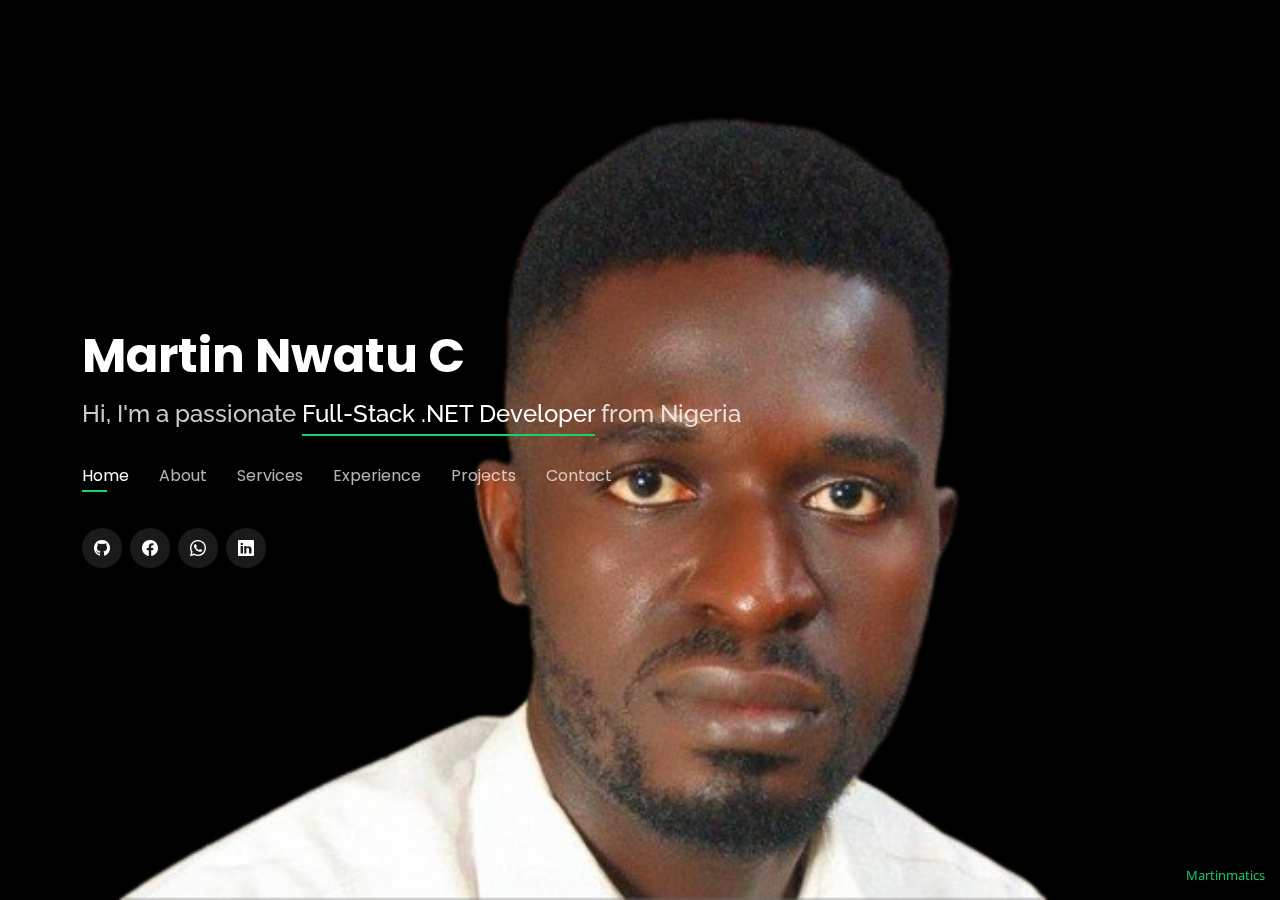
==== index.html @ f1be6965 "my porfolio website" ====
<!DOCTYPE html>
<html lang="en">

<head>
  <meta charset="utf-8">
  <meta content="width=device-width, initial-scale=1.0" name="viewport">

  <title>Martinmatics</title>
  <meta content="" name="description">
  <meta content="" name="keywords">

  <!-- Favicons -->
  <!-- <link href="assets/img/favicon.png" rel="icon"> -->
  <link href="assets/img/apple-touch-icon.png" rel="apple-touch-icon">

  <!-- Google Fonts -->
  <link
    href="https://fonts.googleapis.com/css?family=Open+Sans:300,300i,400,400i,600,600i,700,700i|Raleway:300,300i,400,400i,500,500i,600,600i,700,700i|Poppins:300,300i,400,400i,500,500i,600,600i,700,700i"
    rel="stylesheet">

  <!-- Vendor CSS Files -->
  <link href="assets/vendor/bootstrap/css/bootstrap.min.css" rel="stylesheet">
  <link href="assets/vendor/bootstrap-icons/bootstrap-icons.css" rel="stylesheet">
  <link href="assets/vendor/boxicons/css/boxicons.min.css" rel="stylesheet">
  <link href="assets/vendor/glightbox/css/glightbox.min.css" rel="stylesheet">
  <link href="assets/vendor/remixicon/remixicon.css" rel="stylesheet">
  <link href="assets/vendor/swiper/swiper-bundle.min.css" rel="stylesheet">

  <!-- Template Main CSS File -->
  <link href="assets/css/style.css" rel="stylesheet">

  <link rel="stylesheet" href="https://cdnjs.cloudflare.com/ajax/libs/font-awesome/6.5.2/css/all.min.css"
    integrity="sha512-SnH5WK+bZxgPHs44uWIX+LLJAJ9/2PkPKZ5QiAj6Ta86w+fsb2TkcmfRyVX3pBnMFcV7oQPJkl9QevSCWr3W6A=="
    crossorigin="anonymous" referrerpolicy="no-referrer" />

</head>

<body>

  <!-- ======= Header ======= -->
  <header id="header">
    <div class="container">

      <h1><a href="index.html">Martin Nwatu C</a></h1>
      <h2>Hi, I'm a passionate <span>Full-Stack .NET Developer</span> from Nigeria</h2>

      <nav id="navbar" class="navbar">
        <ul>
          <li><a class="nav-link active" href="#header">Home</a></li>
          <li><a class="nav-link" href="#about">About</a></li>
          <li><a class="nav-link" href="#services">Services</a></li>
          <li><a class="nav-link" href="#experience">Experience</a></li>
          <li><a class="nav-link" href="#portfolio">Projects</a></li>
          <li><a class="nav-link" href="#contact">Contact</a></li>
        </ul>
        <i class="bi bi-list mobile-nav-toggle"></i>
      </nav><!-- .navbar -->

      <div class="social-links">
        <a href="https://github.com/martinmatics100" target="_blank" title="github" class="github"><i
            class="bi bi-github"></i></a>
        <a href="https://web.facebook.com/profile.php?id=100082060447972" target="_blank" title="facebook"
          class="facebook"><i class="bi bi-facebook"></i></a>
        <a href="https://wa.link/15tx0p" target="_blank" title="whatsapp" class="whatsapp"><i
            class="bi bi-whatsapp"></i></a>
        <a href="https://www.linkedin.com/in/martin-nwatu/" target="_blank" title="linkedin" class="linkedin"><i
            class="bi bi-linkedin"></i></a>
      </div>

    </div>
  </header><!-- End Header -->

  <!-- ======= About Section ======= -->
  <section id="about" class="about">

    <!-- ======= About Me ======= -->
    <div class="about-me container">

      <div class="section-title">
        <h2>About</h2>
        <p>Learn more about me</p>
      </div>

      <div class="row">
        <div class="col-lg-4" data-aos="fade-right">
          <img src="assets/img/Martin-removebg-preview(1).png" class="img-fluid" alt="">
        </div>
        <div class="col-lg-8 pt-4 pt-lg-0 content" data-aos="fade-left">
          <h3>Full-Stack .NET Developer</h3>
          <p class="fst-italic">
            As a Full-Stack .NET Developer, I specialize in building robust and scalable applications, constantly
            pushing the boundaries of what's possible with modern technology. My expertise in both frontend and backend
            development ensures efficient, reliable, and user-friendly solutions for every project.
          </p>
          <div class="row">
            <div class="col-lg-6">
              <ul>
                <li><i class="bi bi-chevron-right"></i> <strong>Birthday:</strong> <span>October 15th</span></li>
                <li><i class="bi bi-chevron-right"></i> <strong>Availability:</strong> <span>Full-Time/Part-Time
                    (Remote)</span></li>
                <li><i class="bi bi-chevron-right"></i> <strong>Phone:</strong> <span>+2349131518262</span></li>
                <li><i class="bi bi-chevron-right"></i> <strong>City:</strong> <span>Lagos State, Nigeria</span></li>
              </ul>
            </div>
            <div class="col-lg-6">
              <ul>
                <li><i class="bi bi-chevron-right"></i> <strong>Nick Name:</strong> <span>Martinmatics</span></li>
                <li><i class="bi bi-chevron-right"></i> <strong>Interests:</strong> <span>Coding, Football,
                    Reading</span></li>
                <li><i class="bi bi-chevron-right"></i> <strong>Email:</strong>
                  <span>martinchukwuemeka67@gmail.com</span>
                </li>
                <li><i class="bi bi-chevron-right"></i> <strong>Freelance:</strong> <span>Available</span></li>
              </ul>
            </div>
          </div>
          <p>
            I also create innovative solutions using the latest technologies like ASP.NET, ASP.NET
            Core, SignalR, MS SQL Server, Docker, Kubernetes, and Azure and many more. I focus on delivering excellent
            results and
            have led projects to new levels of success. I improve existing code to boost performance, scalability, and
            user experience. My work brings energy and success to every project I take on.
          </p>
        </div>
      </div>

    </div><!-- End About Me -->

    <!-- ======= Counts ======= -->
    <div class="counts container">

      <div class="row">

        <div class="col-lg-3 col-md-6">
          <div class="count-box">
            <i class="bi bi-emoji-smile"></i>
            <span data-purecounter-start="0" data-purecounter-end="15" data-purecounter-duration="1"
              class="purecounter"></span>
            <p>Happy Clients</p>
          </div>
        </div>

        <div class="col-lg-3 col-md-6 mt-5 mt-md-0">
          <div class="count-box">
            <i class="bi bi-journal-richtext"></i>
            <span data-purecounter-start="0" data-purecounter-end="20" data-purecounter-duration="1"
              class="purecounter"></span>
            <p>Projects</p>
          </div>
        </div>

        <div class="col-lg-3 col-md-6 mt-5 mt-lg-0">
          <div class="count-box">
            <i class="bi bi-headset"></i>
            <span data-purecounter-start="0" data-purecounter-end="1463" data-purecounter-duration="1"
              class="purecounter"></span>
            <p>Hours Of Support</p>
          </div>
        </div>

        <div class="col-lg-3 col-md-6 mt-5 mt-lg-0">
          <div class="count-box">
            <i class="bi bi-award"></i>
            <span data-purecounter-start="0" data-purecounter-end="3" data-purecounter-duration="1"
              class="purecounter"></span>
            <p>Years Of Experience</p>
          </div>
        </div>

      </div>

    </div><!-- End Counts -->

    <!-- ======= Skills  ======= -->
    <div class="skills container">

      <div class="section-title">
        <h2>Skills</h2>
      </div>

      <div class="row skills-content">

        <div class="col-lg-6">

          <div class="progress">
            <span class="skill">HTML <i class="val">100%</i></span>
            <div class="progress-bar-wrap">
              <div class="progress-bar" role="progressbar" aria-valuenow="100" aria-valuemin="0" aria-valuemax="100">
              </div>
            </div>
          </div>

          <div class="progress">
            <span class="skill">CSS <i class="val">100%</i></span>
            <div class="progress-bar-wrap">
              <div class="progress-bar" role="progressbar" aria-valuenow="100" aria-valuemin="0" aria-valuemax="100">
              </div>
            </div>
          </div>

          <div class="progress">
            <span class="skill">JavaScript <i class="val">85%</i></span>
            <div class="progress-bar-wrap">
              <div class="progress-bar" role="progressbar" aria-valuenow="85" aria-valuemin="0" aria-valuemax="100">
              </div>
            </div>
          </div>

          <div class="progress">
            <span class="skill">React <i class="val">85%</i></span>
            <div class="progress-bar-wrap">
              <div class="progress-bar" role="progressbar" aria-valuenow="85" aria-valuemin="0" aria-valuemax="100">
              </div>
            </div>
          </div>
          <div class="progress">
            <span class="skill">Version Control<i class="val">100%</i></span>
            <div class="progress-bar-wrap">
              <div class="progress-bar" role="progressbar" aria-valuenow="100" aria-valuemin="0" aria-valuemax="100">
              </div>
            </div>
          </div>

          <div class="progress">
            <span class="skill">Design Patterns <i class="val">100%</i></span>
            <div class="progress-bar-wrap">
              <div class="progress-bar" role="progressbar" aria-valuenow="100" aria-valuemin="0" aria-valuemax="100">
              </div>
            </div>
          </div>
          <div class="progress">
            <span class="skill">Soft Skills<i class="val">100%</i></span>
            <div class="progress-bar-wrap">
              <div class="progress-bar" role="progressbar" aria-valuenow="100" aria-valuemin="0" aria-valuemax="100">
              </div>
            </div>
          </div>

        </div>

        <div class="col-lg-6">

          <div class="progress">
            <span class="skill">C# <i class="val">100%</i></span>
            <div class="progress-bar-wrap">
              <div class="progress-bar" role="progressbar" aria-valuenow="100" aria-valuemin="0" aria-valuemax="100">
              </div>
            </div>
          </div>

          <div class="progress">
            <span class="skill">C# - WebApi <i class="val">100%</i></span>
            <div class="progress-bar-wrap">
              <div class="progress-bar" role="progressbar" aria-valuenow="100" aria-valuemin="0" aria-valuemax="100">
              </div>
            </div>
          </div>

          <div class="progress">
            <span class="skill">SQL <i class="val">75%</i></span>
            <div class="progress-bar-wrap">
              <div class="progress-bar" role="progressbar" aria-valuenow="75" aria-valuemin="0" aria-valuemax="100">
              </div>
            </div>
          </div>
          <div class="progress">
            <span class="skill">Databases<i class="val">100%</i></span>
            <div class="progress-bar-wrap">
              <div class="progress-bar" role="progressbar" aria-valuenow="100" aria-valuemin="0" aria-valuemax="100">
              </div>
            </div>
          </div>

          <div class="progress">
            <span class="skill">Unit Testing<i class="val">100%</i></span>
            <div class="progress-bar-wrap">
              <div class="progress-bar" role="progressbar" aria-valuenow="100" aria-valuemin="0" aria-valuemax="100">
              </div>
            </div>
          </div>

          <div class="progress">
            <span class="skill">Entity Framework Core <i class="val">90%</i></span>
            <div class="progress-bar-wrap">
              <div class="progress-bar" role="progressbar" aria-valuenow="90" aria-valuemin="0" aria-valuemax="100">
              </div>
            </div>
          </div>

          <div class="progress">
            <span class="skill">Blazor<i class="val">80%</i></span>
            <div class="progress-bar-wrap">
              <div class="progress-bar" role="progressbar" aria-valuenow="80" aria-valuemin="0" aria-valuemax="100">
              </div>
            </div>
          </div>

        </div>

      </div>

    </div><!-- End Skills -->

    <!-- ======= Interests ======= -->
    <div class="interests container">

      <div class="section-title">
        <h2>Interests</h2>
      </div>

      <div class="row">
        <div class="col-lg-3 col-md-4">
          <div class="icon-box">
            <i class="fa-sharp fa-regular fa-futbol" style="color: #ffbb2c;"></i>
            <h3>Sports (Football)</h3>
          </div>
        </div>
        <div class="col-lg-3 col-md-4 mt-4 mt-md-0">
          <div class="icon-box">
            <i class="fa-solid fa-book-open" style="color: #5578ff;"></i>
            <h3>Reading</h3>
          </div>
        </div>
        <div class="col-lg-3 col-md-4 mt-4 mt-md-0">
          <div class="icon-box">
            <i class="fa-solid fa-laptop-code" style="color: #e80368;"></i>
            <h3>Coding</h3>
          </div>
        </div>
        <div class="col-lg-3 col-md-4 mt-4 mt-lg-0">
          <div class="icon-box">
            <i class="fa-solid fa-laptop" style="color: #e361ff;"></i>
            <h3>Technology Trends</h3>
          </div>
        </div>
        <div class="col-lg-3 col-md-4 mt-4">
          <div class="icon-box">
            <i class="fa-solid fa-globe" style="color: #47aeff;"></i>
            <h3>History and Culture</h3>
          </div>
        </div>
        <div class="col-lg-3 col-md-4 mt-4">
          <div class="icon-box">
            <i class="fa-solid fa-leaf" style="color: #ffa76e;"></i>
            <h3>Sustainability</h3>
          </div>
        </div>
        <div class="col-lg-3 col-md-4 mt-4">
          <div class="icon-box">
            <i class="fa-solid fa-shuttle-space" style="color: #11dbcf;"></i>
            <h3>Science Fiction</h3>
          </div>
        </div>
        <div class="col-lg-3 col-md-4 mt-4">
          <div class="icon-box">
            <i class="fa-solid fa-video" style="color: #4233ff;"></i>
            <h3>Documentary Filmmaking</h3>
          </div>
        </div>
        <div class="col-lg-3 col-md-4 mt-4">
          <div class="icon-box">
            <i class="fa-solid fa-heart" style="color: #b2904f;"></i>
            <h3>Philanthropy</h3>
          </div>
        </div>
        <div class="col-lg-3 col-md-4 mt-4">
          <div class="icon-box">
            <i class="fa-solid fa-gamepad" style="color: #b20969;"></i>
            <h3>Game Development</h3>
          </div>
        </div>
        <div class="col-lg-3 col-md-4 mt-4">
          <div class="icon-box">
            <i class="fa-solid fa-chess" style="color: #ff5828;"></i>
            <h3>Board Games:</h3>
          </div>
        </div>
        <div class="col-lg-3 col-md-4 mt-4">
          <div class="icon-box">
            <i class="fa-solid fa-pencil" style="color: #29cc61;"></i>
            <h3>Creative Writing</h3>
          </div>
        </div>
      </div>

    </div><!-- End Interests -->

    <!-- ======= Testimonials ======= -->
    <div class="testimonials container">

      <div class="section-title">
        <h2>Testimonials</h2>
      </div>

      <div class="testimonials-slider swiper" data-aos="fade-up" data-aos-delay="100">
        <div class="swiper-wrapper">

          <div class="swiper-slide">
            <div class="testimonial-item">
              <p>
                <i class="bx bxs-quote-alt-left quote-icon-left"></i>
                I had the pleasure of working with Martin Nwatu at Decagon Institute. He's an exceptional developer,
                delivering top-quality work and tackling new challenges with confidence and attention to detail. Martin
                is a dedicated team player who goes the extra mile. Highly recommend for any future opportunities.

                <i class="bx bxs-quote-alt-right quote-icon-right"></i>
              </p>
              <img src="assets/img/testimonials/Rachel.png" class="testimonial-img" alt="">
              <h3>Rachael Inegbedion</h3>
              <h4>Program Manager &amp; Scrum Master</h4>
            </div>
          </div><!-- End testimonial item -->

          <div class="swiper-slide">
            <div class="testimonial-item">
              <p>
                <i class="bx bxs-quote-alt-left quote-icon-left"></i>
                Working with Martin on a major project was a pleasure. His hard work, talent, and reliability were
                evident as he tackled challenges with enthusiasm and skill. Martin consistently delivered tasks ahead of
                schedule and integrated seamlessly into our team culture. He's an ideal candidate for your team.
                <i class="bx bxs-quote-alt-right quote-icon-right"></i>
              </p>
              <img src="assets/img/testimonials/Lucky.png" class="testimonial-img" alt="">
              <h3>Lucky Otono</h3>
              <h4>Sofftware Engineer | B.Eng (Mechanical Engineering) | C# | .NET | ASP.NET Core | React.JS | Tailwind |
                Bootstrap</h4>
            </div>
          </div><!-- End testimonial item -->

          <div class="swiper-slide">
            <div class="testimonial-item">
              <p>
                <i class="bx bxs-quote-alt-left quote-icon-left"></i>
                I highly recommend Nwatu Martin as a dedicated and hardworking C# developer. His strong work ethic,
                attention to detail, and passion for coding make him a valuable asset to any team. With his expertise, I
                have no doubt that he will excel in any project he undertakes.
                <i class="bx bxs-quote-alt-right quote-icon-right"></i>
              </p>
              <img src="assets/img/testimonials/Obiora.png" class="testimonial-img" alt="">
              <h3>Obiora (Kingsley) Ejiofor</h3>
              <h4>CERTIFIED SOFTWARE ENGINEER. || FRONT-END DEVELOPER. || CERTIFIED NODE.JS DEVELOPER.</h4>
            </div>
          </div><!-- End testimonial item -->

          <div class="swiper-slide">
            <div class="testimonial-item">
              <p>
                <i class="bx bxs-quote-alt-left quote-icon-left"></i>
                Martin is an exceptional developer who consistently delivers high-quality code and solutions. His
                ability to tackle complex problems with efficiency and precision sets him apart. He's a valuable team
                member who can be relied upon to meet deadlines and exceed expectations.
                <i class="bx bxs-quote-alt-right quote-icon-right"></i>
              </p>
              <img src="assets/img/testimonials/Elizabeth.png" class="testimonial-img" alt="">
              <h3>Elizabeth Okisamen</h3>
              <h4>Scrum Master | Program Manager | Physical Wellness Enthusiast | Tech Enthusiast | Voiceover Artist |
                Volunteer @Unicef Genu9ja</h4>
            </div>
          </div><!-- End testimonial item -->

          <div class="swiper-slide">
            <div class="testimonial-item">
              <p>
                <i class="bx bxs-quote-alt-left quote-icon-left"></i>
                Martin is an outstanding developer with a keen eye for detail and a knack for problem-solving. His
                ability to grasp complex concepts quickly and deliver high-quality code makes him a valuable asset to
                any team.
                <i class="bx bxs-quote-alt-right quote-icon-right"></i>
              </p>
              <img src="assets/img/testimonials/Olawale.png" class="testimonial-img" alt="">
              <h3>Olawale (Ebenezer) Odeyemi</h3>
              <h4>.Net Developer || Software Developer || Python Developer || Data Analyst and Scientist || Computer
                Graphics || Research Meteorologist</h4>
            </div>
          </div><!-- End testimonial item -->

          <div class="swiper-slide">
            <div class="testimonial-item">
              <p>
                <i class="bx bxs-quote-alt-left quote-icon-left"></i>
                I had the pleasure of working with Martin on several projects where his meticulous planning and strong
                leadership skills ensured successful outcomes. His dedication to meeting deadlines and managing
                resources effectively is commendable.
                <i class="bx bxs-quote-alt-right quote-icon-right"></i>
              </p>
              <img src="assets/img/testimonials/Shalom.png" class="testimonial-img" alt="">
              <h3>Shalom Gar</h3>
              <h4>Agile Developer | Adaptable, Collaborative, and Always Code-Ready in C# & Python</h4>
            </div>
          </div><!-- End testimonial item -->

        </div>
        <div class="swiper-pagination"></div>
      </div>

      <div class="owl-carousel testimonials-carousel">

      </div>

    </div><!-- End Testimonials  -->

  </section><!-- End About Section -->

  <!-- ======= Resume Section ======= -->
  <section id="experience" class="resume">
    <div class="container">

      <div class="section-title">
        <h2>Experience</h2>
        <p>Review my experience</p>
      </div>

      <div class="row">
        <div class="col-lg-6">
          <h3 class="resume-title">Sumary</h3>
          <div class="resume-item pb-0">
            <h4>Martin Nwatu Chukwuemeka</h4>
            <p><em>Innovative and deadline-driven Fullstack C# Developer with 2+ years of experience designing and
                developing user-centered web applications from initial concept to final, polished deliverable.</em>
            </p>
            <p>
            <ul>
              <li>9 Shola Ademodi Street, Ejigbo, Lagos State</li>
              <li>+234 - 9131518262</li>
              <li>martinchukwuemeka67@gmail.com</li>
            </ul>
            </p>
          </div>

          <h3 class="resume-title">Education</h3>
          <div class="resume-item">
            <h4>Mathematics (B-Tech)</h4>
            <h5>2015 - 2019</h5>
            <p><em>Federal University Of Technology Owerri, Nigeria</em></p>
            <p>Developed strong analytical and problem-solving skills through rigorous coursework in advanced
              mathematics, statistics, and computational methods. Applied mathematical theories and techniques to solve
              real-world problems, preparing a solid foundation for a career in software development. Collaborated on
              projects that required logical reasoning and precise calculations, enhancing my ability to approach
              complex coding challenges with a structured mindset</p>
          </div>
          <div class="resume-item">
            <h4>Software Engineer</h4>
            <h5>Jan 2024 - present</h5>
            <p><em>Axxess Texas, United States (Remote)</em></p>
            <p>
            <ul>
              <li>Enhanced solution and application codebase through efficient coding practices and performance
                optimizations.</li>
              <li>Implemented SQL joins for effective management and querying of relational databases.</li>
              <li>Utilized caching strategies to optimize application performance and reduce load times.</li>
              <li>Developed and optimized LINQ queries, ensuring efficient data manipulation and retrieval.</li>
            </ul>
            </p>
          </div>
        </div>
        <div class="col-lg-6">
          <h3 class="resume-title">Professional Experience</h3>
          <div class="resume-item">
            <h4>Front-end Web Developer (Freelance)</h4>
            <h5>2020 - present</h5>
            <p><em>Lagos, Nigeria </em></p>
            <p>
            <ul>
              <li>Collaborated closely with clients to understand project
                requirements, translate concepts into technical specifications, and deliver visually appealing and
                user-friendly websites</li>
              <li>Utilized a wide array of front-end technologies, including HTML5, CSS3, and JavaScript, to create
                responsive and interactive web-pages
              </li>
              <li>Demonstrated expertise in modern front-end libraries
                and frameworks, such as React.js, to develop dynamic and
                efficient web applications</li>
              <li>Employed version control tools like Git and GitHub to
                maintain project code-bases, enabling efficient collaboration
                and code management.</li>
              <li>Kept abreast of industry trends and advancements
                through continuous self-study, online courses, and active
                participation in web development communities.</li>
            </ul>
            </p>
          </div>
          <div class="resume-item">
            <h4>Back-end Engineer</h4>
            <h5>sept 2023 - jan 2024</h5>
            <p><em>Trusoft Lagos Nigeria</em></p>
            <p>
            <ul>
              <li>Collaborated with teams by Utilizing the .NET
                framework and ASP.NET to build a robust back-end as
                a service project, supporting thousands of daily
                transactions.</li>
              <li>Maintained a code-base with 95% test coverage, conducting unit and integration testing to ensure high
                reliability.</li>
              <li>Collaborated with front-end developers to deliver
                seamless user experiences</li>
            </ul>
            </p>
          </div>
        </div>
      </div>

    </div>
  </section><!-- End Resume Section -->

  <!-- ======= Services Section ======= -->
  <section id="services" class="services">
    <div class="container">

      <div class="section-title">
        <h2>Services</h2>
        <p>My Services</p>
      </div>

      <div class="row">
        <div class="col-lg-4 col-md-6 d-flex align-items-stretch">
          <div class="icon-box">
            <div class="icon"><i class="fas fa-laptop-code"></i></div>
            <h4><a href="">Web Application Development</a></h4>
            <p>I specialize in developing robust and interactive web applications using C# and industry-leading
              frameworks like ASP.NET, ASP.NET Core, or Blazor.</p>
          </div>
        </div>

        <div class="col-lg-4 col-md-6 d-flex align-items-stretch mt-4 mt-md-0">
          <div class="icon-box">
            <div class="icon"><i class="fas fa-desktop"></i></div>
            <h4><a href="">Frontend</a></h4>
            <p>I specialize in building interactive and visually appealing user interfaces that bring websites and web
              applications to life. Using my expertise in HTML, CSS, and JavaScript, I create seamless and engaging
              experiences that captivate users and deliver a smooth navigation flow.</p>
          </div>
        </div>

        <div class="col-lg-4 col-md-6 d-flex align-items-stretch mt-4 mt-lg-0">
          <div class="icon-box">
            <div class="icon"><i class="fas fa-tools"></i></div>
            <h4><a href="">Maintenance and Bug Fixing</a></h4>
            <p>I excel in providing ongoing support and maintenance for existing C# projects.</p>
          </div>
        </div>

        <div class="col-lg-4 col-md-6 d-flex align-items-stretch mt-4">
          <div class="icon-box">
            <div class="icon"><i class="fas fa-comments"></i></div>
            <h4><a href="">Technical Consultation</a></h4>
            <p>I offer my expertise as a technical consultant, providing guidance on C# development best practices,
              architectural decisions, and technology selection.</p>
          </div>
        </div>

        <div class="col-lg-4 col-md-6 d-flex align-items-stretch mt-4">
          <div class="icon-box">
            <div class="icon"><i class="fas fa-code"></i></div>
            <h4><a href="">API Development</a></h4>
            <p>I have extensive experience in building robust and scalable RESTful APIs using C# and frameworks like
              ASP.NET Web API or ASP.NET Core Web API.</p>
          </div>
        </div>

        <div class="col-lg-4 col-md-6 d-flex align-items-stretch mt-4">
          <div class="icon-box">
            <div class="icon"><i class="fas fa-database"></i></div>
            <h4><a href="">Database Development and Integration</a></h4>
            <p>My expertise in working with databases, combined with C# and frameworks like Entity Framework or Dapper,
              has enabled me to create efficient and well-structured database solutions.</p>
          </div>
        </div>

      </div>

    </div>
  </section><!-- End Services Section -->

  <!-- ======= Portfolio Section ======= -->
  <section id="portfolio" class="portfolio">
    <div class="container">

      <div class="section-title">
        <h2>My Works</h2>
        <p>I love what I do! Check out my latest projects.</p>
      </div>

      <div class="row">
        <div class="col-lg-12 d-flex justify-content-center">
          <ul id="portfolio-flters">
            <li data-filter="*" class="filter-active">All</li>
            <li data-filter=".filter-app">Backend (C# web api)</li>
            <li data-filter=".filter-card">Frontend (UI)</li>
            <li data-filter=".filter-web">Web</li>
          </ul>
        </div>
      </div>

      <div class="row portfolio-container">

        <div class="col-lg-4 col-md-6 portfolio-item filter-app">
          <div class="portfolio-wrap">
            <img src="assets/img/portfolio/portfolio-1.jpg" class="img-fluid" alt="">
            <div class="portfolio-info">
              <h4>App 1</h4>
              <p>App</p>
              <div class="portfolio-links">
                <a href="assets/img/portfolio/portfolio-1.jpg" data-gallery="portfolioGallery"
                  class="portfolio-lightbox" title="App 1"><i class="bx bx-plus"></i></a>
                <a href="portfolio-details.html" data-gallery="portfolioDetailsGallery" data-glightbox="type: external"
                  class="portfolio-details-lightbox" title="Portfolio Details"><i class="bx bx-link"></i></a>
              </div>
            </div>
          </div>
        </div>

        <div class="col-lg-4 col-md-6 portfolio-item filter-web">
          <div class="portfolio-wrap">
            <img src="assets/img/portfolio/portfolio-2.jpg" class="img-fluid" alt="">
            <div class="portfolio-info">
              <h4>Web 3</h4>
              <p>Web</p>
              <div class="portfolio-links">
                <a href="assets/img/portfolio/portfolio-2.jpg" data-gallery="portfolioGallery"
                  class="portfolio-lightbox" title="Web 3"><i class="bx bx-plus"></i></a>
                <a href="portfolio-details.html" data-gallery="portfolioDetailsGallery" data-glightbox="type: external"
                  class="portfolio-details-lightbox" title="Portfolio Details"><i class="bx bx-link"></i></a>
              </div>
            </div>
          </div>
        </div>

        <div class="col-lg-4 col-md-6 portfolio-item filter-app">
          <div class="portfolio-wrap">
            <img src="assets/img/portfolio/portfolio-3.jpg" class="img-fluid" alt="">
            <div class="portfolio-info">
              <h4>App 2</h4>
              <p>App</p>
              <div class="portfolio-links">
                <a href="assets/img/portfolio/portfolio-3.jpg" data-gallery="portfolioGallery"
                  class="portfolio-lightbox" title="App 2"><i class="bx bx-plus"></i></a>
                <a href="portfolio-details.html" data-gallery="portfolioDetailsGallery" data-glightbox="type: external"
                  class="portfolio-details-lightbox" title="Portfolio Details"><i class="bx bx-link"></i></a>
              </div>
            </div>
          </div>
        </div>

        <div class="col-lg-4 col-md-6 portfolio-item filter-card">
          <div class="portfolio-wrap">
            <img src="assets/img/portfolio/portfolio-4.jpg" class="img-fluid" alt="">
            <div class="portfolio-info">
              <h4>Card 2</h4>
              <p>Card</p>
              <div class="portfolio-links">
                <a href="assets/img/portfolio/portfolio-4.jpg" data-gallery="portfolioGallery"
                  class="portfolio-lightbox" title="Card 2"><i class="bx bx-plus"></i></a>
                <a href="portfolio-details.html" data-gallery="portfolioDetailsGallery" data-glightbox="type: external"
                  class="portfolio-details-lightbox" title="Portfolio Details"><i class="bx bx-link"></i></a>
              </div>
            </div>
          </div>
        </div>

        <div class="col-lg-4 col-md-6 portfolio-item filter-web">
          <div class="portfolio-wrap">
            <img src="assets/img/portfolio/portfolio-5.jpg" class="img-fluid" alt="">
            <div class="portfolio-info">
              <h4>Web 2</h4>
              <p>Web</p>
              <div class="portfolio-links">
                <a href="assets/img/portfolio/portfolio-5.jpg" data-gallery="portfolioGallery"
                  class="portfolio-lightbox" title="Web 2"><i class="bx bx-plus"></i></a>
                <a href="portfolio-details.html" data-gallery="portfolioDetailsGallery" data-glightbox="type: external"
                  class="portfolio-details-lightbox" title="Portfolio Details"><i class="bx bx-link"></i></a>
              </div>
            </div>
          </div>
        </div>

        <div class="col-lg-4 col-md-6 portfolio-item filter-app">
          <div class="portfolio-wrap">
            <img src="assets/img/portfolio/portfolio-6.jpg" class="img-fluid" alt="">
            <div class="portfolio-info">
              <h4>App 3</h4>
              <p>App</p>
              <div class="portfolio-links">
                <a href="assets/img/portfolio/portfolio-6.jpg" data-gallery="portfolioGallery"
                  class="portfolio-lightbox" title="App 3"><i class="bx bx-plus"></i></a>
                <a href="portfolio-details.html" data-gallery="portfolioDetailsGallery" data-glightbox="type: external"
                  class="portfolio-details-lightbox" title="Portfolio Details"><i class="bx bx-link"></i></a>
              </div>
            </div>
          </div>
        </div>

        <div class="col-lg-4 col-md-6 portfolio-item filter-card">
          <div class="portfolio-wrap">
            <img src="assets/img/portfolio/portfolio-7.jpg" class="img-fluid" alt="">
            <div class="portfolio-info">
              <h4>Card 1</h4>
              <p>Card</p>
              <div class="portfolio-links">
                <a href="assets/img/portfolio/portfolio-7.jpg" data-gallery="portfolioGallery"
                  class="portfolio-lightbox" title="Card 1"><i class="bx bx-plus"></i></a>
                <a href="portfolio-details.html" data-gallery="portfolioDetailsGallery" data-glightbox="type: external"
                  class="portfolio-details-lightbox" title="Portfolio Details"><i class="bx bx-link"></i></a>
              </div>
            </div>
          </div>
        </div>

        <div class="col-lg-4 col-md-6 portfolio-item filter-card">
          <div class="portfolio-wrap">
            <img src="assets/img/portfolio/portfolio-8.jpg" class="img-fluid" alt="">
            <div class="portfolio-info">
              <h4>Card 3</h4>
              <p>Card</p>
              <div class="portfolio-links">
                <a href="assets/img/portfolio/portfolio-8.jpg" data-gallery="portfolioGallery"
                  class="portfolio-lightbox" title="Card 3"><i class="bx bx-plus"></i></a>
                <a href="portfolio-details.html" data-gallery="portfolioDetailsGallery" data-glightbox="type: external"
                  class="portfolio-details-lightbox" title="Portfolio Details"><i class="bx bx-link"></i></a>
              </div>
            </div>
          </div>
        </div>

        <div class="col-lg-4 col-md-6 portfolio-item filter-web">
          <div class="portfolio-wrap">
            <img src="assets/img/portfolio/portfolio-9.jpg" class="img-fluid" alt="">
            <div class="portfolio-info">
              <h4>Web 3</h4>
              <p>Web</p>
              <div class="portfolio-links">
                <a href="assets/img/portfolio/portfolio-9.jpg" data-gallery="portfolioGallery"
                  class="portfolio-lightbox" title="Web 3"><i class="bx bx-plus"></i></a>
                <a href="portfolio-details.html" data-gallery="portfolioDetailsGallery" data-glightbox="type: external"
                  class="portfolio-details-lightbox" title="Portfolio Details"><i class="bx bx-link"></i></a>
              </div>
            </div>
          </div>
        </div>

      </div>

    </div>
  </section><!-- End Portfolio Section -->

  <!-- ======= Contact Section ======= -->
  <section id="contact" class="contact">
    <div class="container">

      <div class="section-title">
        <h2>Contact</h2>
        <p>Get In Touch</p>
      </div>

      <div class="row mt-2">

        <div class="col-md-6 d-flex align-items-stretch">
          <div class="info-box">
            <i class="bx bx-map"></i>
            <h3>Where to Find Me</h3>
            <p>9 Shola Ademodi Street, Ejigbo, Lagos State</p>
          </div>
        </div>

        <div class="col-md-6 mt-4 mt-md-0 d-flex align-items-stretch">
          <div class="info-box">
            <i class="bx bx-share-alt"></i>
            <h3>Social Profiles</h3>
            <div class="social-links">
              <a href="https://github.com/martinmatics100" target="_blank" title="github" class="github"><i
                  class="bi bi-github"></i></a>
              <a href="https://web.facebook.com/profile.php?id=100082060447972" target="_blank" title="facebook"
                class="facebook"><i class="bi bi-facebook"></i></a>
              <a href="https://wa.link/15tx0p" target="_blank" title="whatsapp" class="whatsapp"><i
                  class="bi bi-whatsapp"></i></a>
              <a href="https://www.linkedin.com/in/martin-nwatu/" target="_blank" title="linkedin" class="linkedin"><i
                  class="bi bi-linkedin"></i></a>
            </div>
          </div>
        </div>

        <div class="col-md-6 mt-4 d-flex align-items-stretch">
          <div class="info-box">
            <i class="bx bx-phone-call"></i>
            <h3>Call Me At</h3>
            <p>+2349131518262</p>
          </div>
        </div>

        <div class="col-md-6 mt-4 d-flex align-items-stretch emails">
          <div class="info-box">
            <i class="bx bx-envelope"></i>
            <h3>Email Me At</h3>
            <a href="mailto:martinchukwuemeka67@gmail.com">
              <p class="email">martinchukwuemeka67@gmail.com</p>
            </a>
          </div>
        </div>
      </div>

      <form name="submit-to-google-sheet" class="php-email-form mt-4">
        <div class="row">
          <div class="col-md-6 form-group">
            <input type="text" name="name" class="form-control" id="name" placeholder="Your Name" required>
          </div>
          <div class="col-md-6 form-group mt-3 mt-md-0">
            <input type="email" class="form-control" name="email" id="email" placeholder="Your Email" required>
          </div>
        </div>
        <div class="form-group mt-3">
          <textarea class="form-control" name="message" rows="5" placeholder="Message" required></textarea>
        </div>
        <div class="my-3">
          <div class="loading">Loading</div>
          <div class="error-message"></div>
          <div class="sent-message">Your message has been sent. Thank you!</div>
        </div>
        <div class="text-center"><button type="submit">Send Message</button></div>
        <span id="msg"></span>
      </form>

    </div>
  </section><!-- End Contact Section -->

  <div class="credits"><a href="index.html">Martinmatics</a>
  </div>

  <!-- Vendor JS Files -->
  <script src="assets/vendor/purecounter/purecounter_vanilla.js"></script>
  <script src="assets/vendor/bootstrap/js/bootstrap.bundle.min.js"></script>
  <script src="assets/vendor/glightbox/js/glightbox.min.js"></script>
  <script src="assets/vendor/isotope-layout/isotope.pkgd.min.js"></script>
  <script src="assets/vendor/swiper/swiper-bundle.min.js"></script>
  <script src="assets/vendor/waypoints/noframework.waypoints.js"></script>
  <script src="assets/vendor/php-email-form/validate.js"></script>

  <!-- Template Main JS File -->
  <script src="assets/js/main.js"></script>
</body>

</html>
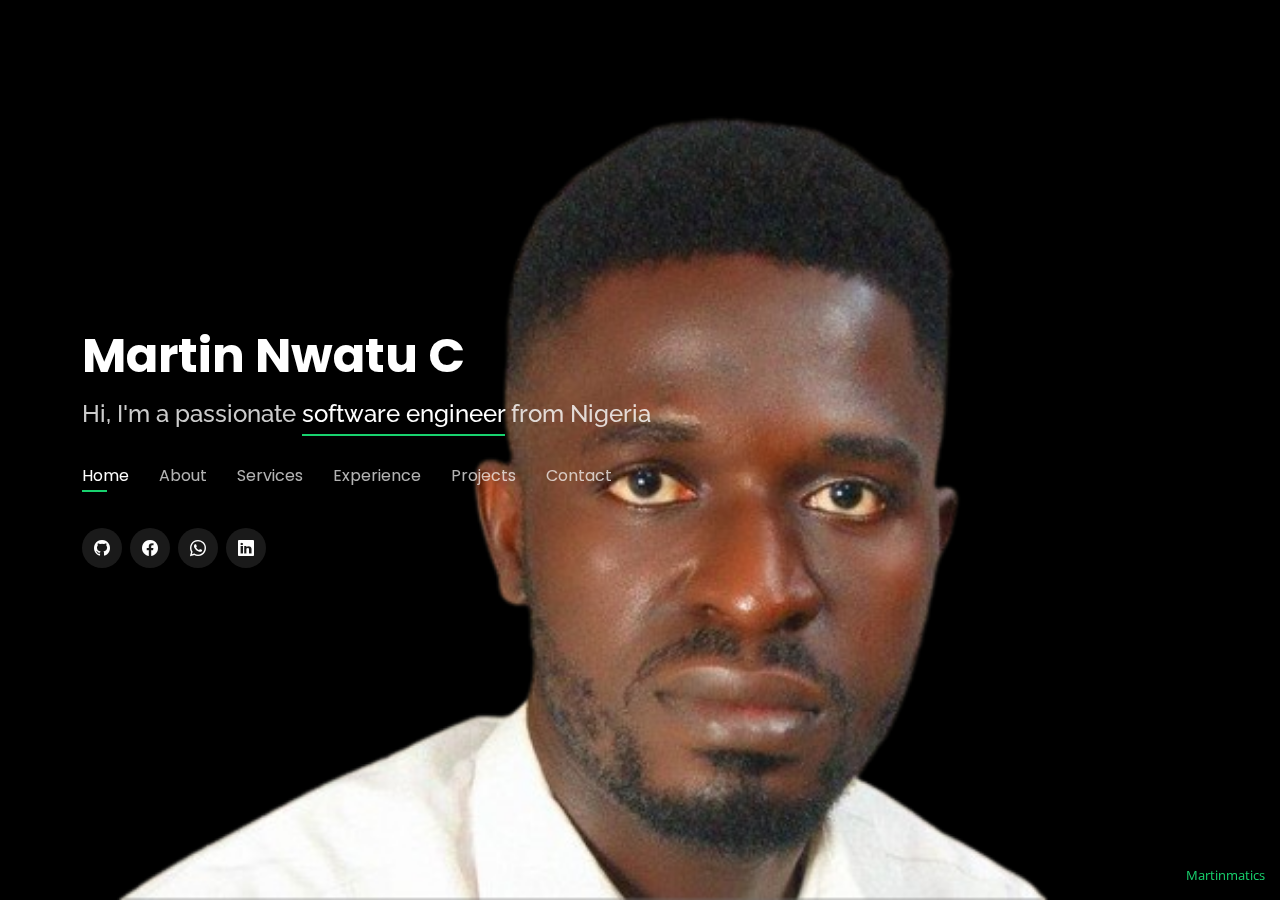
==== commit de03e96f: "my portfolio website updates" ====
--- a/index.html
+++ b/index.html
@@ -10,7 +10,7 @@
   <meta content="" name="keywords">
 
   <!-- Favicons -->
-  <!-- <link href="assets/img/favicon.png" rel="icon"> -->
+  <link href="assets/img/martinmatics.png" rel="icon">
   <link href="assets/img/apple-touch-icon.png" rel="apple-touch-icon">
 
   <!-- Google Fonts -->
@@ -42,7 +42,7 @@
     <div class="container">
 
       <h1><a href="index.html">Martin Nwatu C</a></h1>
-      <h2>Hi, I'm a passionate <span>Full-Stack .NET Developer</span> from Nigeria</h2>
+      <h2>Hi, I'm a passionate <span>software engineer</span> from Nigeria</h2>
 
       <nav id="navbar" class="navbar">
         <ul>
@@ -143,7 +143,7 @@
         <div class="col-lg-3 col-md-6 mt-5 mt-md-0">
           <div class="count-box">
             <i class="bi bi-journal-richtext"></i>
-            <span data-purecounter-start="0" data-purecounter-end="20" data-purecounter-duration="1"
+            <span data-purecounter-start="0" data-purecounter-end="5" data-purecounter-duration="1"
               class="purecounter"></span>
             <p>Projects</p>
           </div>
@@ -684,32 +684,56 @@
         <div class="col-lg-12 d-flex justify-content-center">
           <ul id="portfolio-flters">
             <li data-filter="*" class="filter-active">All</li>
-            <li data-filter=".filter-app">Backend (C# web api)</li>
-            <li data-filter=".filter-card">Frontend (UI)</li>
-            <li data-filter=".filter-web">Web</li>
+            <li data-filter=".filter-backend" title="projects done with C# programming lamguage">Backend</li>
+            <li data-filter=".filter-frontend" title="projects done with html, css, and javascript">Frontend (UI)</li>
+            <li data-filter=".filter-react" title="projects done with frontend framework (React)">React</li>
+            <li data-filter=".filter-web" title="full web application (Frontend and Backend Integrated together)">Web
+            </li>
           </ul>
         </div>
       </div>
 
       <div class="row portfolio-container">
 
-        <div class="col-lg-4 col-md-6 portfolio-item filter-app">
+        <!-- Frontend -->
+
+        <div class="col-lg-4 col-md-6 portfolio-item filter-frontend">
           <div class="portfolio-wrap">
-            <img src="assets/img/portfolio/portfolio-1.jpg" class="img-fluid" alt="">
+            <img src="assets/img/Facebook/Facebook_Web.png" class="img-fluid" alt="">
             <div class="portfolio-info">
-              <h4>App 1</h4>
-              <p>App</p>
+              <h4>Facebook Login Clone</h4>
+              <p>Frontend</p>
               <div class="portfolio-links">
-                <a href="assets/img/portfolio/portfolio-1.jpg" data-gallery="portfolioGallery"
-                  class="portfolio-lightbox" title="App 1"><i class="bx bx-plus"></i></a>
-                <a href="portfolio-details.html" data-gallery="portfolioDetailsGallery" data-glightbox="type: external"
-                  class="portfolio-details-lightbox" title="Portfolio Details"><i class="bx bx-link"></i></a>
-              </div>
-            </div>
-          </div>
-        </div>
+                <a href="assets/img/Facebook/Facebook_Web.png" data-gallery="portfolioGallery"
+                  class="portfolio-lightbox" title="Facebook Login clone"><i class="bx bx-plus"></i></a>
+                <a href="subHtmlPages/FacebookLoginCloneDetails.html" data-gallery="portfolioDetailsGallery"
+                  data-glightbox="type: external" class="portfolio-details-lightbox" title="Portfolio Details"><i
+                    class="bx bx-link"></i></a>
+              </div>
+            </div>
+          </div>
+        </div>
+
+        <!-- web -->
 
         <div class="col-lg-4 col-md-6 portfolio-item filter-web">
+          <div class="portfolio-wrap">
+            <img src="assets/img/Palmfit/palmfit-web.png" class="img-fluid" alt="">
+            <div class="portfolio-info">
+              <h4>Palmfit</h4>
+              <p>Web App</p>
+              <div class="portfolio-links">
+                <a href="assets/img/Palmfit/palmfit-web.png" data-gallery="portfolioGallery"
+                  class="portfolio-lightbox" title="Palmfit"><i class="bx bx-plus"></i></a>
+                <a href="subHtmlPages/Palmfit.html" data-gallery="portfolioDetailsGallery"
+                  data-glightbox="type: external" class="portfolio-details-lightbox" title="Portfolio Details"><i
+                    class="bx bx-link"></i></a>
+              </div>
+            </div>
+          </div>
+        </div>
+
+        <!-- <div class="col-lg-4 col-md-6 portfolio-item filter-web">
           <div class="portfolio-wrap">
             <img src="assets/img/portfolio/portfolio-2.jpg" class="img-fluid" alt="">
             <div class="portfolio-info">
@@ -723,9 +747,9 @@
               </div>
             </div>
           </div>
-        </div>
-
-        <div class="col-lg-4 col-md-6 portfolio-item filter-app">
+        </div> -->
+
+        <!-- <div class="col-lg-4 col-md-6 portfolio-item filter-app">
           <div class="portfolio-wrap">
             <img src="assets/img/portfolio/portfolio-3.jpg" class="img-fluid" alt="">
             <div class="portfolio-info">
@@ -739,9 +763,9 @@
               </div>
             </div>
           </div>
-        </div>
-
-        <div class="col-lg-4 col-md-6 portfolio-item filter-card">
+        </div> -->
+
+        <!-- <div class="col-lg-4 col-md-6 portfolio-item filter-card">
           <div class="portfolio-wrap">
             <img src="assets/img/portfolio/portfolio-4.jpg" class="img-fluid" alt="">
             <div class="portfolio-info">
@@ -755,9 +779,9 @@
               </div>
             </div>
           </div>
-        </div>
-
-        <div class="col-lg-4 col-md-6 portfolio-item filter-web">
+        </div> -->
+
+        <!-- <div class="col-lg-4 col-md-6 portfolio-item filter-web">
           <div class="portfolio-wrap">
             <img src="assets/img/portfolio/portfolio-5.jpg" class="img-fluid" alt="">
             <div class="portfolio-info">
@@ -771,8 +795,8 @@
               </div>
             </div>
           </div>
-        </div>
-
+        </div> -->
+        <!-- 
         <div class="col-lg-4 col-md-6 portfolio-item filter-app">
           <div class="portfolio-wrap">
             <img src="assets/img/portfolio/portfolio-6.jpg" class="img-fluid" alt="">
@@ -787,9 +811,9 @@
               </div>
             </div>
           </div>
-        </div>
-
-        <div class="col-lg-4 col-md-6 portfolio-item filter-card">
+        </div> -->
+
+        <!-- <div class="col-lg-4 col-md-6 portfolio-item filter-card">
           <div class="portfolio-wrap">
             <img src="assets/img/portfolio/portfolio-7.jpg" class="img-fluid" alt="">
             <div class="portfolio-info">
@@ -803,9 +827,9 @@
               </div>
             </div>
           </div>
-        </div>
-
-        <div class="col-lg-4 col-md-6 portfolio-item filter-card">
+        </div> -->
+
+        <!-- <div class="col-lg-4 col-md-6 portfolio-item filter-card">
           <div class="portfolio-wrap">
             <img src="assets/img/portfolio/portfolio-8.jpg" class="img-fluid" alt="">
             <div class="portfolio-info">
@@ -819,8 +843,8 @@
               </div>
             </div>
           </div>
-        </div>
-
+        </div> -->
+        <!-- 
         <div class="col-lg-4 col-md-6 portfolio-item filter-web">
           <div class="portfolio-wrap">
             <img src="assets/img/portfolio/portfolio-9.jpg" class="img-fluid" alt="">
@@ -835,7 +859,7 @@
               </div>
             </div>
           </div>
-        </div>
+        </div> -->
 
       </div>
 
